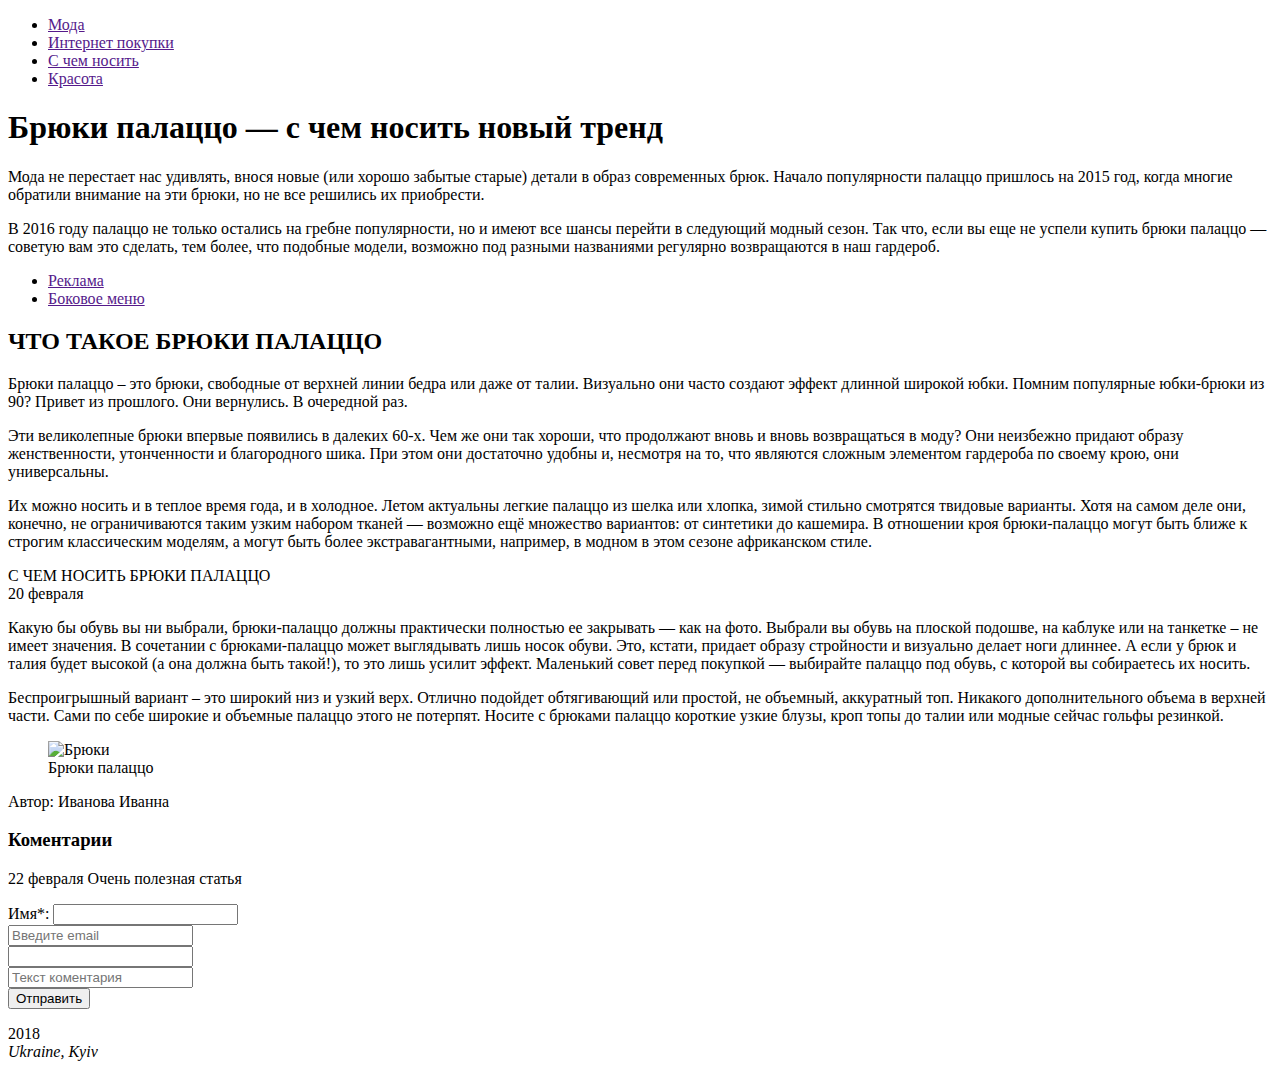
==== index.html @ 0abfdcdf "html page" ====
<!DOCTYPE html> 
 <html>
<head>
<title> Model </title> 
<link rel="stylesheet" href="main.css">
<link href="https://fonts.googleapis.com/css?family=Montserrat|Open+Sans" rel="stylesheet">
<meta charset="utf-8"> 
</head>
<body> 
<header>
    <nav>
        <ul>
        <li><a href="">Мода </a></li>
        <li><a href="">Интернет покупки </a></li>
        <li><a href="">С чем носить</a></li>
        <li> <a href="">Красота </a></li>
            </ul>
    </nav>
    <h1>Брюки палаццо — с чем носить новый тренд</h1>
    <p>Мода не перестает нас удивлять, внося новые (или хорошо забытые старые) детали в образ современных брюк. Начало популярности палаццо пришлось на 2015 год, когда многие обратили внимание на эти брюки, но не все решились их приобрести.</p>
    <p> В 2016 году палаццо не только остались на гребне популярности, но и имеют все шансы перейти в следующий модный сезон. Так что, если вы еще не успели купить брюки палаццо — советую вам это сделать, тем более, что подобные модели, возможно под разными названиями регулярно возвращаются в наш гардероб.</p>
    </header>
    <aside>
        <nav> 
            <ul>
                <li><a href="" a>Реклама</a></li>
                <li><a href="" a>Боковое меню</a></li>
                
            </ul>
        </nav>
    </aside>
    <main>
        <header><h2>ЧТО ТАКОЕ БРЮКИ ПАЛАЦЦО</h2></header>
        <article>
        <p>Брюки палаццо – это брюки, свободные от верхней линии бедра или даже от талии. Визуально они часто создают эффект длинной широкой юбки. Помним популярные юбки-брюки из 90? Привет из прошлого. Они вернулись. В очередной раз.</p>
        <p>Эти великолепные брюки впервые появились в далеких 60-х. Чем же они так хороши, что продолжают вновь и вновь возвращаться в моду? Они неизбежно придают образу женственности, утонченности и благородного шика. При этом они достаточно удобны и, несмотря на то, что являются сложным элементом гардероба по своему крою, они  универсальны.</p>
        <p>Их можно носить и в теплое время года, и в холодное. Летом актуальны легкие палаццо из шелка или хлопка, зимой стильно смотрятся твидовые варианты. Хотя на самом деле они, конечно, не ограничиваются таким узким набором тканей — возможно ещё множество вариантов: от синтетики до кашемира. В отношении кроя брюки-палаццо могут быть ближе к строгим классическим моделям, а могут быть более экстравагантными, например, в модном в этом сезоне африканском стиле.</p>
            </article>
    </main>
    <article>
        <header>С ЧЕМ НОСИТЬ БРЮКИ ПАЛАЦЦО</header>
        <time datetime="2018-02-20">20 февраля</time>
        <p>Какую бы обувь вы ни выбрали, брюки-палаццо должны практически полностью ее закрывать — как на фото. Выбрали вы обувь на плоской подошве, на каблуке или на танкетке – не имеет значения. В сочетании с брюками-палаццо может выглядывать лишь носок обуви. Это, кстати, придает образу стройности и визуально делает ноги длиннее. А если у брюк и талия будет высокой (а она должна быть такой!), то это лишь усилит эффект.
Маленький совет перед покупкой — выбирайте палаццо под обувь, с которой вы собираетесь их носить.</p>
        <p>Беспроигрышный вариант – это широкий низ и узкий верх. Отлично подойдет обтягивающий или простой, не объемный, аккуратный топ. Никакого дополнительного объема в верхней части. Сами по себе широкие и объемные палаццо этого не потерпят. Носите с брюками палаццо короткие узкие блузы, кроп топы до талии или модные сейчас гольфы резинкой.</p>
        <figure>
            <img src="17.jpg" alt="Брюки">
            <figcaption>Брюки палаццо</figcaption>
        </figure>
        <footer> Автор: Иванова Иванна</footer>
        <section>
            <h3>Коментарии</h3>
            <article>
                <header></header>
                <time datetime="2018-02-22">22 февраля</time>
                Очень полезная статья
            </article>
        </section>
        <form>
            <p>
            <label for="id_name">Имя*:</label>
            <input type="text" required><br>
            <input type="email" placeholder="Введите email"><br>
            <input type="url"><br>
            <input type="text" placeholder="Текст коментария" required><br>
            <button>Отправить</button>
            
        </form>
    </article>


  <footer> 
      2018
      <address>Ukraine, Kyiv</address>
    </footer>
    <script> 
        var name = pront("What is you name");
        consol.log ("your name" + name);
       
    </script>
    </body>
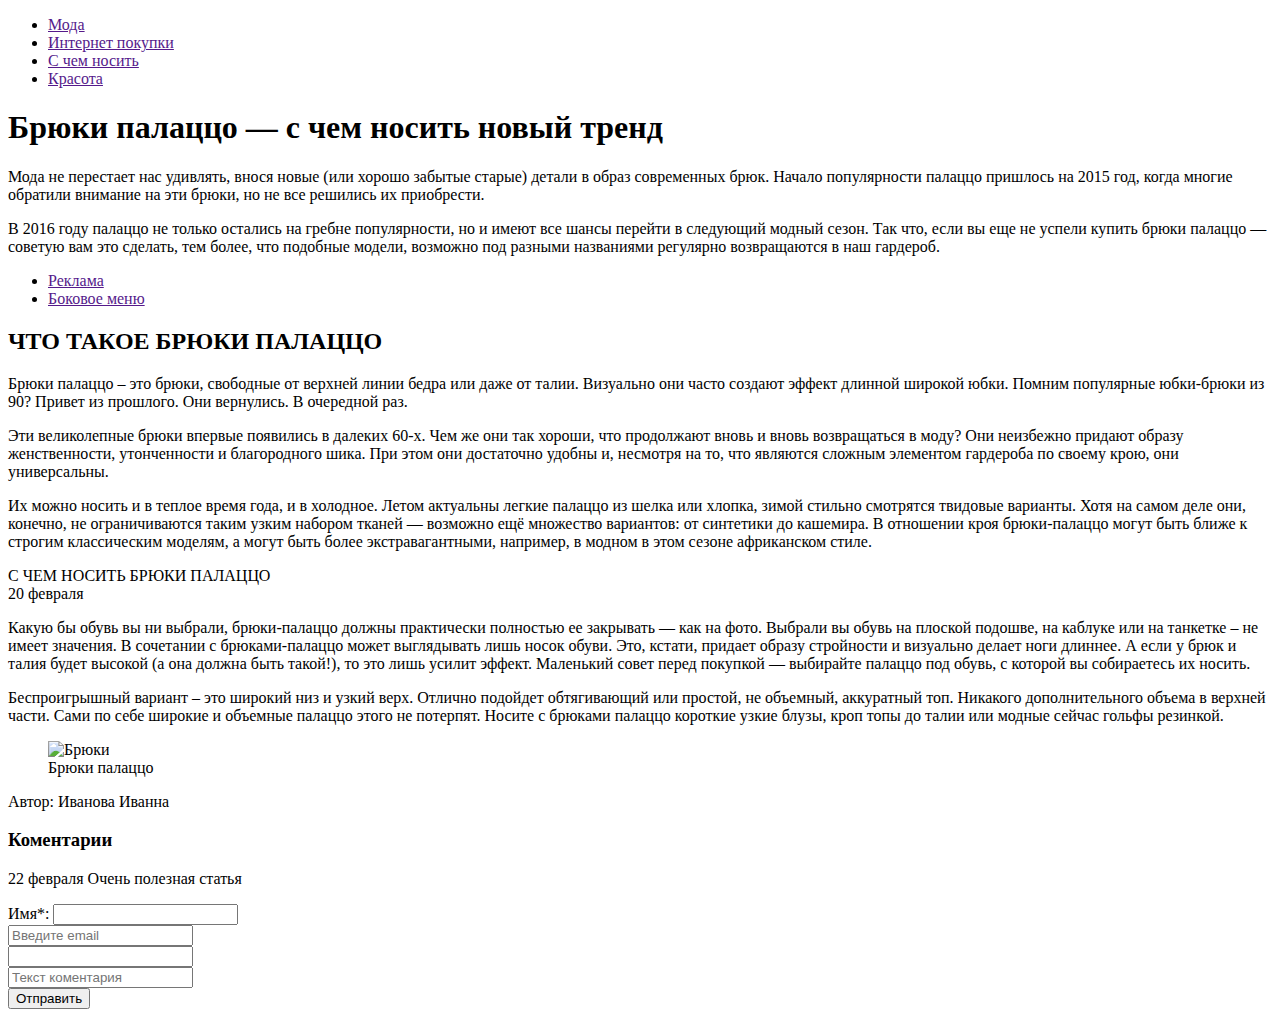
==== commit 547e7364: "html page" ====
--- a/index.html
+++ b/index.html
@@ -67,15 +67,5 @@
             
         </form>
     </article>
-
-
-  <footer> 
-      2018
-      <address>Ukraine, Kyiv</address>
-    </footer>
-    <script> 
-        var name = pront("What is you name");
-        consol.log ("your name" + name);
-       
-    </script>
-    </body>+     </body>
+</html>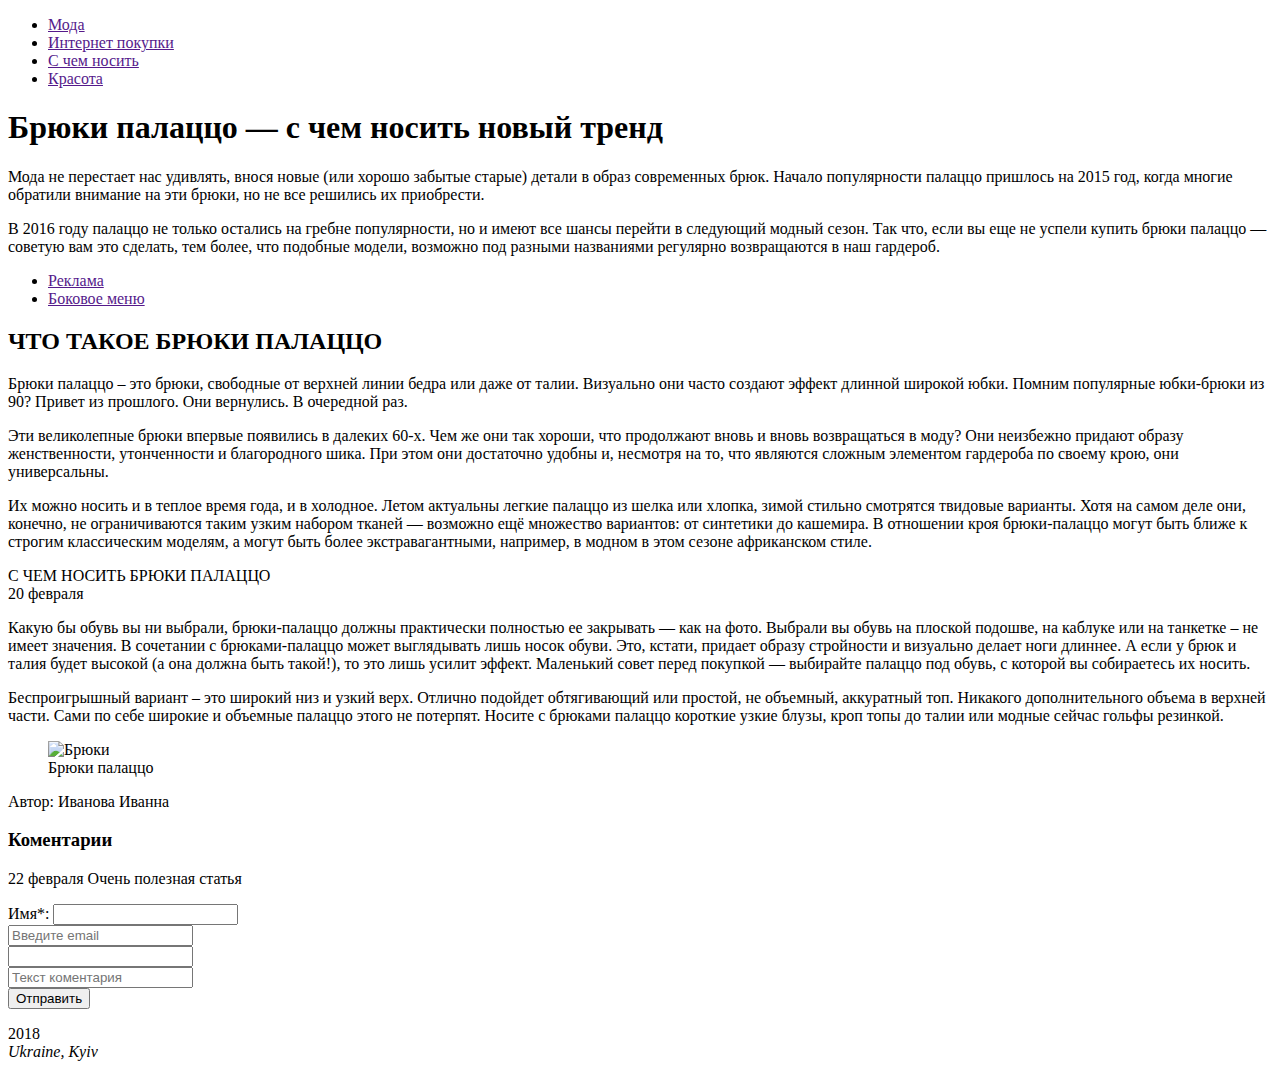
==== commit 80f0ac0c: "footer was added" ====
--- a/index.html
+++ b/index.html
@@ -67,5 +67,9 @@
             
         </form>
     </article>
+     <footer> 
+      2018
+      <address>Ukraine, Kyiv</address>
+    </footer>
      </body>
 </html>